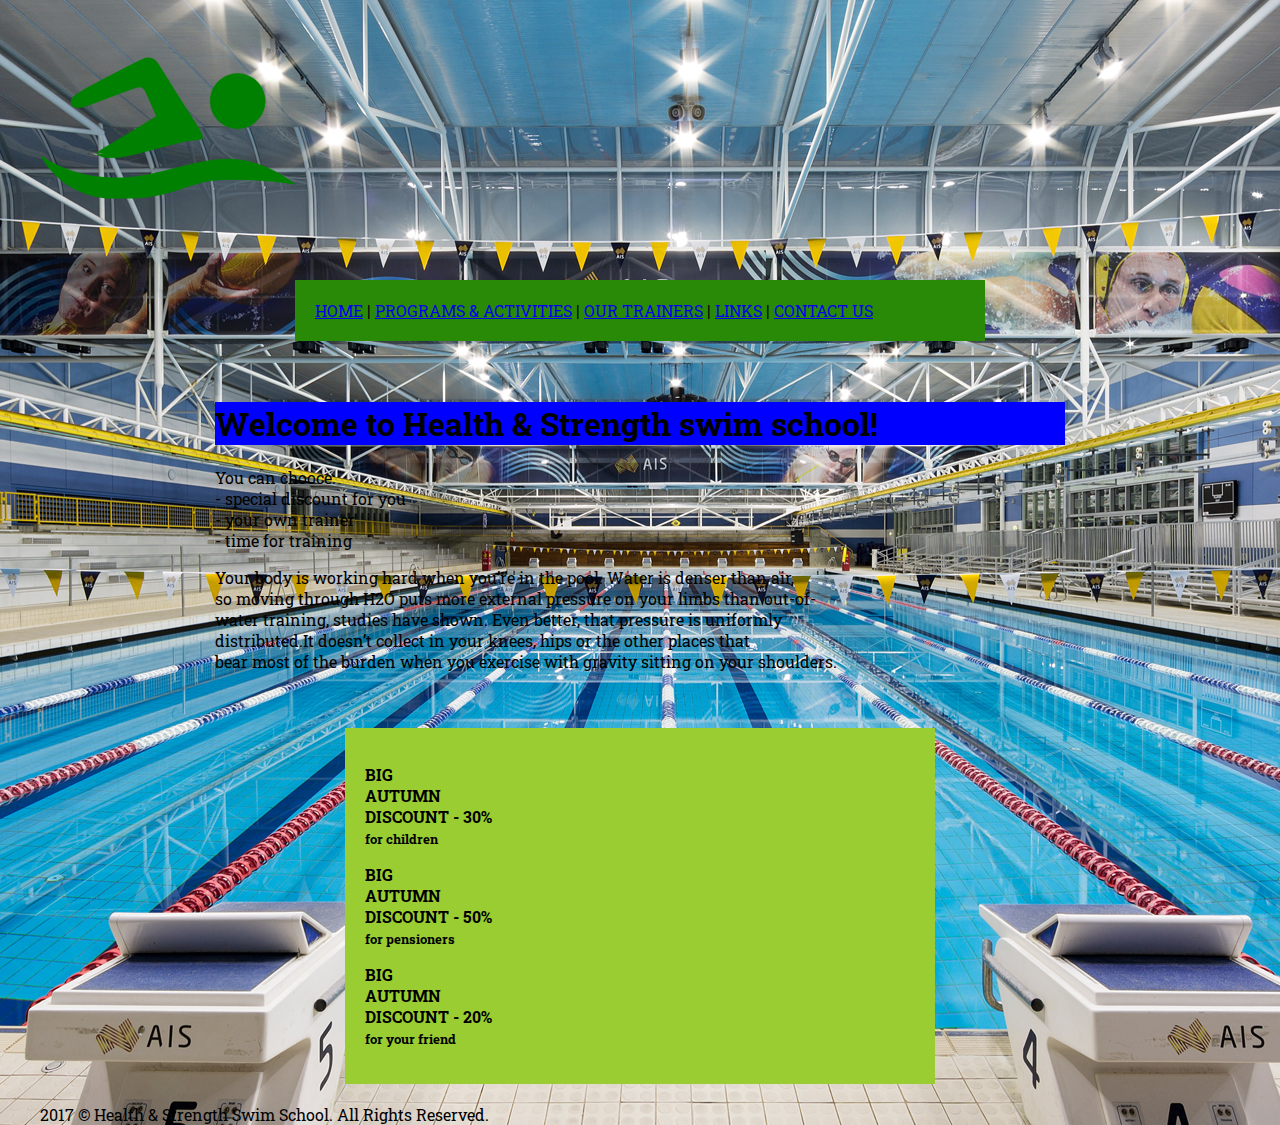
==== index.html @ c20e4f8d "Initial" ====
<!DOCTYPE html>
<html lang="en">
<head>
    <meta charset="UTF-8">
    <meta name="viewport" content="width=device-width, initial-scale=1.0">
    <meta http-equiv="X-UA-Compatible" content="ie=edge">
    <title>Health & Strength swim school - Home page</title>
    <link rel="apple-touch-icon" sizes="180x180" href="apple-touch-icon.png">
    <link rel="icon" sizes="32x32" href="favicon-32x32.png">
    <link rel="icon" sizes="16x16" href="favicon-16x16.png">
    <link rel="manifest" href="manifest.json">
    <link rel="mask-icon" href="safari-pinned-tab.svg" color="#5bbad5">
    <meta name="theme-color" content="#ffffff">
    <link rel="stylesheet" href="index.css">
</head>
<body>
    <header>
        <img src="logo.png" alt="logo">
        <nav> 
            <a href="index.html">HOME</a> | <a href="programs&activities-page.html">PROGRAMS & ACTIVITIES</a> | 
            <a href="our-trainers-page.html">OUR TRAINERS</a> | <a href="links-page.html">LINKS</a> | <a href="contuct-us-page.html">CONTACT US</a>
        </nav>
    </header>
    <article>
        <h1>Welcome to Health & Strength swim school!</h1>
        <p>You can chooce:<br>
            - special discount for you<br>
            - your own trainer<br>
            - time for training</p>
        <p>Your body is working hard when you’re in the pool. Water is denser than air,<br>
            so moving through H2O puts more external pressure on your limbs than out-of-<br>
            water training, studies have shown. Even better, that pressure is uniformly<br>
            distributed.It doesn’t collect in your knees, hips or the other places that<br>
            bear most of the burden when you exercise with gravity sitting on your shoulders.</p>
    </article>  
    <aside>
        <p><b>BIG<br>AUTUMN<br>DISCOUNT - 30%<br><small>for children</small></b></p>
        <p><b>BIG<br>AUTUMN<br>DISCOUNT - 50%<br><small>for pensioners</small></b></p>
        <p><b>BIG<br>AUTUMN<br>DISCOUNT - 20%<br><small> for your friend</small></b></p>
    </aside>
    <footer>2017 © Health & Strength Swim School. All Rights Reserved.</footer>
</body>
</html>
---- index.css ----
@import url('https://fonts.googleapis.com/css?family=Roboto+Slab');
* {
    font-family: 'Roboto Slab', serif;
}
body {
    background-image: url(home-page-background.jpg);
    background-position: center center, 20% 80%;
    background-origin: border-box;
    background-repeat: repeat;
    max-width: 1200px;
    margin: 0 auto; 
}
h1 {
    color:black;
    background-color: blue;
}
article {
  width: 850px;
  margin: 20px auto;
  padding: 20px;
  border-width: 10px;
}
nav{
    width: 650px;
    background-color: #298A08;
    margin: 20px auto;
    padding: 20px;
    border-width: 10px;
}
aside {
    color:black;
    background-color: #9ACD32;
    width: 550px;
    margin: 20px auto;
    padding: 20px;
    border-width: 10px;
}
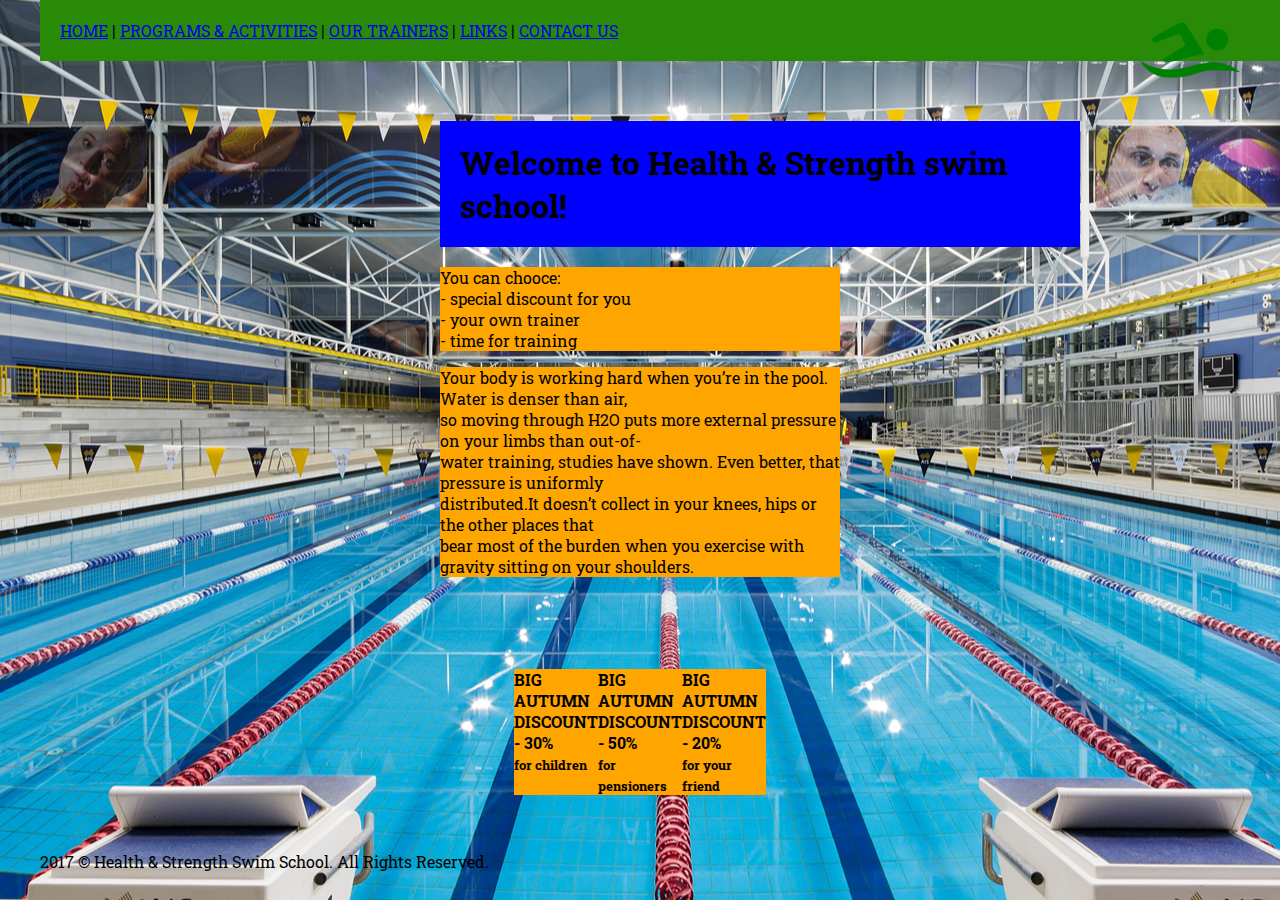
==== commit ebd1c02d: "Initial" ====
--- a/index.html
+++ b/index.html
@@ -14,8 +14,8 @@
     <link rel="stylesheet" href="index.css">
 </head>
 <body>
-    <header>
-        <img src="logo.png" alt="logo">
+       <header>
+        <img src="logo.png" alt="logo" width="100">
         <nav> 
             <a href="index.html">HOME</a> | <a href="programs&activities-page.html">PROGRAMS & ACTIVITIES</a> | 
             <a href="our-trainers-page.html">OUR TRAINERS</a> | <a href="links-page.html">LINKS</a> | <a href="contuct-us-page.html">CONTACT US</a>
@@ -33,7 +33,7 @@
             distributed.It doesn’t collect in your knees, hips or the other places that<br>
             bear most of the burden when you exercise with gravity sitting on your shoulders.</p>
     </article>  
-    <aside>
+    <aside class = "discount">
         <p><b>BIG<br>AUTUMN<br>DISCOUNT - 30%<br><small>for children</small></b></p>
         <p><b>BIG<br>AUTUMN<br>DISCOUNT - 50%<br><small>for pensioners</small></b></p>
         <p><b>BIG<br>AUTUMN<br>DISCOUNT - 20%<br><small> for your friend</small></b></p>
--- a/index.css
+++ b/index.css
@@ -4,35 +4,53 @@
 }
 body {
     background-image: url(home-page-background.jpg);
-    background-position: center center, 20% 80%;
-    background-origin: border-box;
-    background-repeat: repeat;
+    background-position: center 50%;
+    background-repeat: no-repeat;
     max-width: 1200px;
     margin: 0 auto; 
 }
 h1 {
+    width: 600px;
+  margin: 20px auto;
+  padding: 20px;
+  border-width: 0px;
     color:black;
     background-color: blue;
+     display: flex;
+  justify-content:center;
+  
 }
 article {
-  width: 850px;
+  width: 400px;
   margin: 20px auto;
   padding: 20px;
   border-width: 10px;
 }
 nav{
-    width: 650px;
+    width: 1200px;
     background-color: #298A08;
-    margin: 20px auto;
+    margin: 0;
     padding: 20px;
     border-width: 10px;
 }
 aside {
-    color:black;
-    background-color: #9ACD32;
-    width: 550px;
-    margin: 20px auto;
-    padding: 20px;
-    border-width: 10px;
+  width: 150px;
+  margin: 20px auto;
+  padding: 20px;
+  border-width: 10px;
+  
+}
+.discount {
+  display: flex;
+  justify-content:center;
+}
+img  {
+  float: right;
+  margin: 0 0 1em 1em;
+}
+p {
+    color: black;
+    background-color: orange;
+        display: block;
 }
 
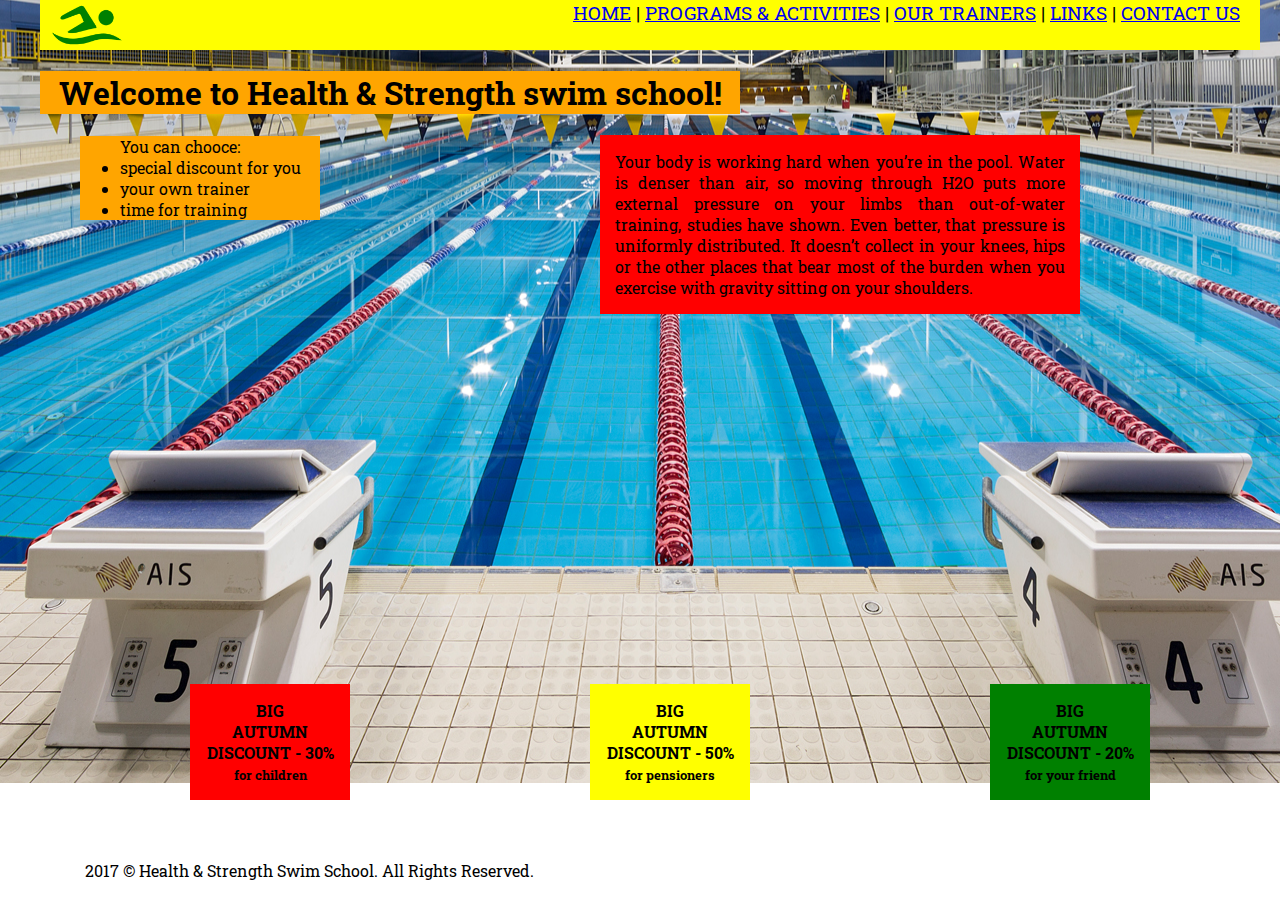
==== commit 159928cf: "Initial" ====
--- a/index.html
+++ b/index.html
@@ -14,30 +14,45 @@
     <link rel="stylesheet" href="index.css">
 </head>
 <body>
-       <header>
-        <img src="logo.png" alt="logo" width="100">
+    <div id="header">
+        <header>
         <nav> 
             <a href="index.html">HOME</a> | <a href="programs&activities-page.html">PROGRAMS & ACTIVITIES</a> | 
             <a href="our-trainers-page.html">OUR TRAINERS</a> | <a href="links-page.html">LINKS</a> | <a href="contuct-us-page.html">CONTACT US</a>
         </nav>
-    </header>
-    <article>
+        </header>
+        </div>
+        <div id="h1">
         <h1>Welcome to Health & Strength swim school!</h1>
-        <p>You can chooce:<br>
-            - special discount for you<br>
-            - your own trainer<br>
-            - time for training</p>
-        <p>Your body is working hard when you’re in the pool. Water is denser than air,<br>
-            so moving through H2O puts more external pressure on your limbs than out-of-<br>
-            water training, studies have shown. Even better, that pressure is uniformly<br>
-            distributed.It doesn’t collect in your knees, hips or the other places that<br>
+        </div>
+        
+        <ul>
+            <div id="list">
+                You can chooce:
+                <li>special discount for you</li>
+                <li>your own trainer</li>
+                <li>time for training</li>
+        </ul>
+        </div>
+        <div id="section">
+        <p>Your body is working hard when you’re in the pool. Water is denser than air,
+            so moving through H2O puts more external pressure on your limbs than out-of-water training, studies have shown. Even better, that pressure is uniformly
+            distributed. It doesn’t collect in your knees, hips or the other places that
             bear most of the burden when you exercise with gravity sitting on your shoulders.</p>
-    </article>  
-    <aside class = "discount">
+        </div>
+        
+     
+    <div id="box1">
         <p><b>BIG<br>AUTUMN<br>DISCOUNT - 30%<br><small>for children</small></b></p>
+    </div>
+    <div id="box2">
         <p><b>BIG<br>AUTUMN<br>DISCOUNT - 50%<br><small>for pensioners</small></b></p>
+    </div>
+    <div id="box3">
         <p><b>BIG<br>AUTUMN<br>DISCOUNT - 20%<br><small> for your friend</small></b></p>
-    </aside>
+    </div>
+    <div id="footer">
     <footer>2017 © Health & Strength Swim School. All Rights Reserved.</footer>
+    </div>
 </body>
 </html>
--- a/index.css
+++ b/index.css
@@ -6,51 +6,84 @@
     background-image: url(home-page-background.jpg);
     background-position: center 50%;
     background-repeat: no-repeat;
+    overflow: auto; /* Добавляем полосы прокрутки */
+    height: 200px; 
     max-width: 1200px;
     margin: 0 auto; 
 }
-h1 {
-    width: 600px;
-  margin: 20px auto;
-  padding: 20px;
-  border-width: 0px;
-    color:black;
-    background-color: blue;
-     display: flex;
-  justify-content:center;
-  
+
+#header {
+    width: 100%;
+    height: 50px;
+    background: yellow url(logo.png) no-repeat 1% 50%;
+    background-size: 70px;
+    text-align: right;
+    padding-right: 20px;
+    font-size: 14pt;
 }
-article {
-  width: 400px;
-  margin: 20px auto;
-  padding: 20px;
-  border-width: 10px;
-}
-nav{
-    width: 1200px;
-    background-color: #298A08;
-    margin: 0;
-    padding: 20px;
-    border-width: 10px;
-}
-aside {
-  width: 150px;
-  margin: 20px auto;
-  padding: 20px;
-  border-width: 10px;
-  
-}
-.discount {
-  display: flex;
-  justify-content:center;
-}
-img  {
-  float: right;
-  margin: 0 0 1em 1em;
-}
-p {
+
+#h1 {
     color: black;
     background-color: orange;
-        display: block;
+    display: block;
+    text-align: center;
+    width: 700px;
 }
 
+#section {
+    right: 0px;
+    width: 450px;
+    color: black;
+    background-color: red;
+    display: block; 
+    padding-left: 15px;
+    padding-right: 15px;
+    text-align: justify;
+    position:absolute;
+    left:600px;
+    top:135px;
+}
+#list {
+    background-color: orange;
+    padding-left: 40px;
+    width: 200px;
+}
+
+
+#box1, #box2, #box3 {
+    width:160px;
+    text-align: center;
+}
+
+#box1{
+    background-color: red;
+    position:absolute;
+    left:190px;
+    bottom: 100px;
+}
+
+#box2{
+    background-color: yellow;
+    position:absolute;
+    left:590px;
+    bottom: 100px;
+}
+
+#box3{
+    background-color: green;
+    position:absolute;
+    left:990px;
+    bottom: 100px;
+}
+  
+
+#footer {
+  height: 40px; /* Высота блока */
+  background-color: white;
+  padding-left: 15px; /* Отступ от текста слева */
+  position:absolute;
+  left:70px;
+  bottom: 0px;
+  width: 1200px;
+  text-align: left;
+} 
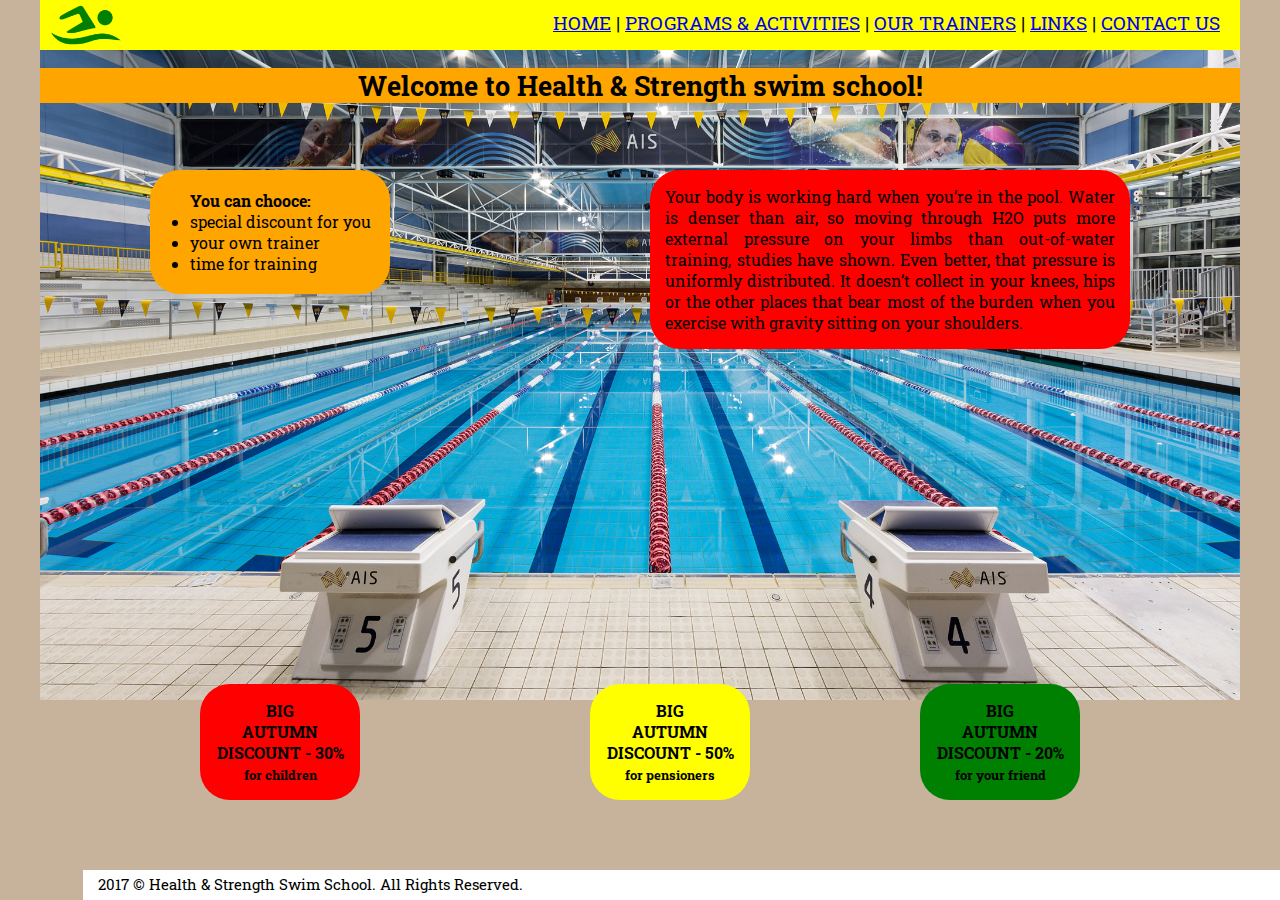
==== commit 8e38b65c: "Initial" ====
--- a/index.html
+++ b/index.html
@@ -28,7 +28,7 @@
         
         <ul>
             <div id="list">
-                You can chooce:
+                <b>You can chooce:</b>
                 <li>special discount for you</li>
                 <li>your own trainer</li>
                 <li>time for training</li>
--- a/index.css
+++ b/index.css
@@ -4,30 +4,35 @@
 }
 body {
     background-image: url(home-page-background.jpg);
+    background-size:  1200px 800px;
     background-position: center 50%;
     background-repeat: no-repeat;
+    opacity: 2;
+    z-index: -1;
+    background-color: #c7b39b;
     overflow: auto; /* Добавляем полосы прокрутки */
-    height: 200px; 
+    height: 600px; 
     max-width: 1200px;
     margin: 0 auto; 
 }
-
 #header {
-    width: 100%;
-    height: 50px;
+    width: 1180px;
+    height: 40px;
     background: yellow url(logo.png) no-repeat 1% 50%;
+    padding-top: 10px;
     background-size: 70px;
     text-align: right;
     padding-right: 20px;
     font-size: 14pt;
-}
+    }
 
 #h1 {
     color: black;
     background-color: orange;
     display: block;
     text-align: center;
-    width: 700px;
+    width: 1200px;
+    font-size: 10pt;
 }
 
 #section {
@@ -40,25 +45,34 @@
     padding-right: 15px;
     text-align: justify;
     position:absolute;
-    left:600px;
-    top:135px;
+    right:150px;
+    top:170px;
+    border-radius: 30px;
 }
 #list {
     background-color: orange;
     padding-left: 40px;
+    padding-top: 20px;
+    padding-bottom: 20px;
     width: 200px;
+    position:absolute;
+    left:150px;
+    top:170px;
+    border-radius: 30px;
+    
 }
 
 
 #box1, #box2, #box3 {
     width:160px;
     text-align: center;
+    border-radius: 30px;
 }
 
 #box1{
     background-color: red;
     position:absolute;
-    left:190px;
+    left:200px;
     bottom: 100px;
 }
 
@@ -72,18 +86,27 @@
 #box3{
     background-color: green;
     position:absolute;
-    left:990px;
+    right:200px;
     bottom: 100px;
 }
   
 
 #footer {
-  height: 40px; /* Высота блока */
-  background-color: white;
-  padding-left: 15px; /* Отступ от текста слева */
-  position:absolute;
-  left:70px;
-  bottom: 0px;
-  width: 1200px;
-  text-align: left;
-} 
+    height: 25px;
+    color: black;
+    background-color: white;
+    display: block;
+    padding-left: 15px;
+    position: absolute;
+    bottom: 0px;
+    width: 1185px;
+    left:83px;
+    font-size: 11pt;
+    padding-top: 5px;
+}
+a[href^="http"]{
+    color: blue;
+}
+a:visited {
+    color: red;
+}
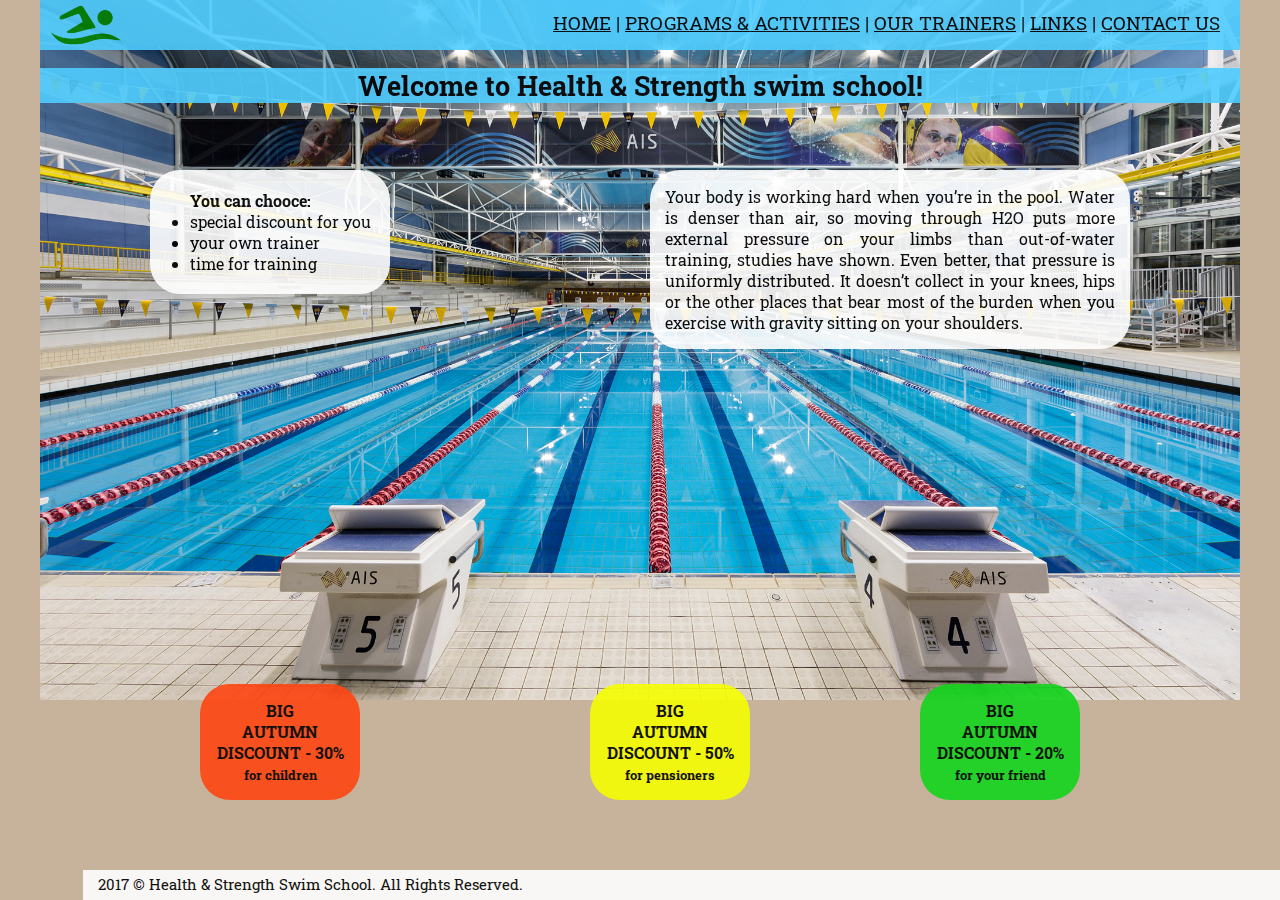
==== commit ee4229c2: "Initial" ====
--- a/index.html
+++ b/index.html
@@ -14,6 +14,7 @@
     <link rel="stylesheet" href="index.css">
 </head>
 <body>
+   
     <div id="header">
         <header>
         <nav> 
@@ -51,8 +52,12 @@
     <div id="box3">
         <p><b>BIG<br>AUTUMN<br>DISCOUNT - 20%<br><small> for your friend</small></b></p>
     </div>
-    <div id="footer">
+        <div id="footer">
+            
     <footer>2017 © Health & Strength Swim School. All Rights Reserved.</footer>
+    <div id="container">
+            </div>
     </div>
+    <script src="js/index.js"></script>
 </body>
 </html>
--- a/index.css
+++ b/index.css
@@ -5,10 +5,10 @@
 body {
     background-image: url(home-page-background.jpg);
     background-size:  1200px 800px;
+    opacity: 0.9;
+    z-index: -1;
     background-position: center 50%;
     background-repeat: no-repeat;
-    opacity: 2;
-    z-index: -1;
     background-color: #c7b39b;
     overflow: auto; /* Добавляем полосы прокрутки */
     height: 600px; 
@@ -18,7 +18,7 @@
 #header {
     width: 1180px;
     height: 40px;
-    background: yellow url(logo.png) no-repeat 1% 50%;
+    background: #50cdff url(logo.png) no-repeat 1% 50%;
     padding-top: 10px;
     background-size: 70px;
     text-align: right;
@@ -28,7 +28,7 @@
 
 #h1 {
     color: black;
-    background-color: orange;
+    background-color: #50cdff;
     display: block;
     text-align: center;
     width: 1200px;
@@ -39,7 +39,7 @@
     right: 0px;
     width: 450px;
     color: black;
-    background-color: red;
+    background-color: white;
     display: block; 
     padding-left: 15px;
     padding-right: 15px;
@@ -50,7 +50,7 @@
     border-radius: 30px;
 }
 #list {
-    background-color: orange;
+    background-color: white;
     padding-left: 40px;
     padding-top: 20px;
     padding-bottom: 20px;
@@ -70,27 +70,41 @@
 }
 
 #box1{
-    background-color: red;
+    background-color: #ff4612;
     position:absolute;
     left:200px;
     bottom: 100px;
 }
 
 #box2{
-    background-color: yellow;
+    background-color: #f5fe01;
     position:absolute;
     left:590px;
     bottom: 100px;
 }
 
 #box3{
-    background-color: green;
+    background-color: #11d51b;
     position:absolute;
     right:200px;
     bottom: 100px;
 }
-  
-
+a {
+    color: black;
+}
+a[href^="http"]{
+    color: blue;
+}
+a:visited {
+    color: brown;
+}
+#container {
+    position: absolute;
+    bottom:0;
+    right: 15px;
+    font-size: 12pt;
+    padding-bottom: 5px;
+}
 #footer {
     height: 25px;
     color: black;
@@ -104,9 +118,4 @@
     font-size: 11pt;
     padding-top: 5px;
 }
-a[href^="http"]{
-    color: blue;
-}
-a:visited {
-    color: red;
-}
+
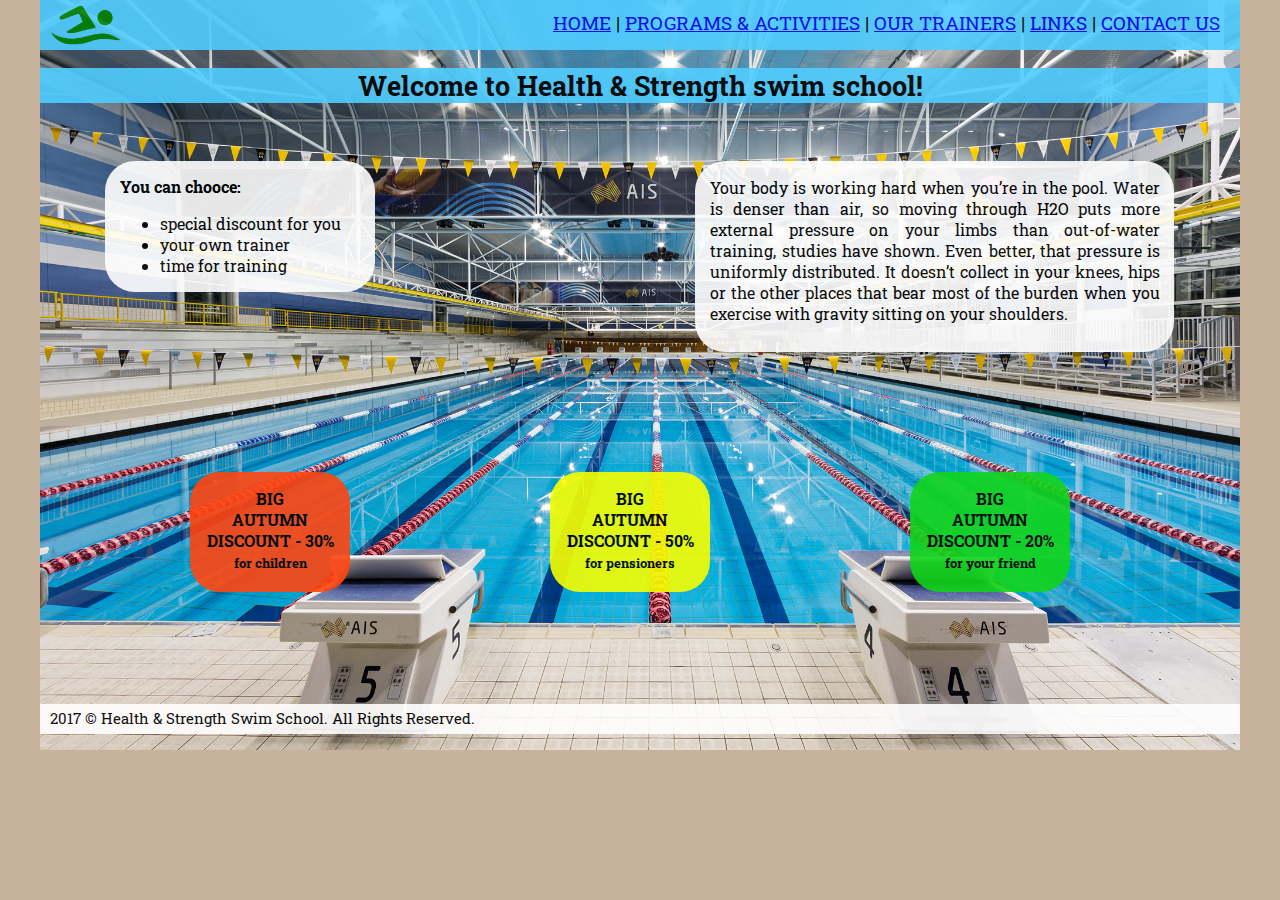
==== commit e1534e9f: "Initial" ====
--- a/index.html
+++ b/index.html
@@ -14,50 +14,47 @@
     <link rel="stylesheet" href="index.css">
 </head>
 <body>
-   
-    <div id="header">
+    <div id="main">
         <header>
-        <nav> 
-            <a href="index.html">HOME</a> | <a href="programs&activities-page.html">PROGRAMS & ACTIVITIES</a> | 
-            <a href="our-trainers-page.html">OUR TRAINERS</a> | <a href="links-page.html">LINKS</a> | <a href="contuct-us-page.html">CONTACT US</a>
-        </nav>
+            <nav> 
+                <a href="index.html">HOME</a> | <a href="programs&activities-page.html">PROGRAMS & ACTIVITIES</a> | 
+                <a href="our-trainers-page.html">OUR TRAINERS</a> | <a href="links-page.html">LINKS</a> | <a href="contuct-us-page.html">CONTACT US</a>
+            </nav>
         </header>
-        </div>
-        <div id="h1">
+    </div>
+    <div id="h1">
         <h1>Welcome to Health & Strength swim school!</h1>
-        </div>
-        
-        <ul>
-            <div id="list">
-                <b>You can chooce:</b>
+    </div>
+    <div id="content">
+        <div id="list">
+            <b>You can chooce:</b>
+            <ul>
                 <li>special discount for you</li>
                 <li>your own trainer</li>
                 <li>time for training</li>
-        </ul>
+            </ul>
         </div>
         <div id="section">
-        <p>Your body is working hard when you’re in the pool. Water is denser than air,
-            so moving through H2O puts more external pressure on your limbs than out-of-water training, studies have shown. Even better, that pressure is uniformly
-            distributed. It doesn’t collect in your knees, hips or the other places that
-            bear most of the burden when you exercise with gravity sitting on your shoulders.</p>
+            <p>Your body is working hard when you’re in the pool. Water is denser than air,
+                so moving through H2O puts more external pressure on your limbs than out-of-water training, studies have shown. Even better, that pressure is uniformly
+                distributed. It doesn’t collect in your knees, hips or the other places that
+                bear most of the burden when you exercise with gravity sitting on your shoulders.</p>
         </div>
-        
-     
-    <div id="box1">
-        <p><b>BIG<br>AUTUMN<br>DISCOUNT - 30%<br><small>for children</small></b></p>
+        <div id="box1">
+            <p><b>BIG<br>AUTUMN<br>DISCOUNT - 30%<br><small>for children</small></b></p>
+        </div>
+        <div id="box2">
+            <p><b>BIG<br>AUTUMN<br>DISCOUNT - 50%<br><small>for pensioners</small></b></p>
+        </div>
+        <div id="box3">
+            <p><b>BIG<br>AUTUMN<br>DISCOUNT - 20%<br><small> for your friend</small></b></p>
+        </div>
     </div>
-    <div id="box2">
-        <p><b>BIG<br>AUTUMN<br>DISCOUNT - 50%<br><small>for pensioners</small></b></p>
+        <div id="container">
     </div>
-    <div id="box3">
-        <p><b>BIG<br>AUTUMN<br>DISCOUNT - 20%<br><small> for your friend</small></b></p>
-    </div>
-        <div id="footer">
-            
-    <footer>2017 © Health & Strength Swim School. All Rights Reserved.</footer>
-    <div id="container">
-            </div>
-    </div>
-    <script src="js/index.js"></script>
+    <div id="footer">
+        <footer>2017 © Health & Strength Swim School. All Rights Reserved.</footer>
+    </div>    
+       <script src="js/index.js"></script>
 </body>
 </html>
--- a/index.css
+++ b/index.css
@@ -10,12 +10,12 @@
     background-position: center 50%;
     background-repeat: no-repeat;
     background-color: #c7b39b;
-    overflow: auto; /* Добавляем полосы прокрутки */
-    height: 600px; 
+    overflow: auto; 
+    height: 700px;
     max-width: 1200px;
     margin: 0 auto; 
 }
-#header {
+#main {
     width: 1180px;
     height: 40px;
     background: #50cdff url(logo.png) no-repeat 1% 50%;
@@ -24,8 +24,7 @@
     text-align: right;
     padding-right: 20px;
     font-size: 14pt;
-    }
-
+}
 #h1 {
     color: black;
     background-color: #50cdff;
@@ -34,88 +33,65 @@
     width: 1200px;
     font-size: 10pt;
 }
-
+#content {
+    display: flex;
+    flex-wrap: wrap;
+}
 #section {
-    right: 0px;
     width: 450px;
     color: black;
     background-color: white;
-    display: block; 
-    padding-left: 15px;
-    padding-right: 15px;
+    padding: 0px 14px 0px 15px;
     text-align: justify;
-    position:absolute;
-    right:150px;
-    top:170px;
     border-radius: 30px;
+    margin-right: 60px;
+    margin-top: 40px;
+    margin-bottom: 120px;
 }
 #list {
+    color:black;
     background-color: white;
-    padding-left: 40px;
-    padding-top: 20px;
-    padding-bottom: 20px;
-    width: 200px;
-    position:absolute;
-    left:150px;
-    top:170px;
+    width: 240px;
     border-radius: 30px;
-    
+    margin-left: 65px;
+    margin-right: 320px;
+    margin-bottom: 180px;
+    margin-top: 40px;
+    padding: 15px 15px 0px 15px;
 }
-
-
 #box1, #box2, #box3 {
     width:160px;
+    height: 120px;
     text-align: center;
     border-radius: 30px;
+    margin-bottom: 137px;
 }
-
 #box1{
     background-color: #ff4612;
-    position:absolute;
-    left:200px;
-    bottom: 100px;
+    margin-left: 150px;
+    margin-right: 100px;
 }
-
 #box2{
     background-color: #f5fe01;
-    position:absolute;
-    left:590px;
-    bottom: 100px;
+    margin-left: 100px;
+    margin-right: 100px;
 }
-
 #box3{
     background-color: #11d51b;
-    position:absolute;
-    right:200px;
-    bottom: 100px;
-}
-a {
-    color: black;
-}
-a[href^="http"]{
-    color: blue;
-}
-a:visited {
-    color: brown;
+    
+    margin-left: 100px;
 }
 #container {
-    position: absolute;
-    bottom:0;
-    right: 15px;
-    font-size: 12pt;
-    padding-bottom: 5px;
+    margin-left: 1120px;
+    margin-bottom: -25px;
 }
 #footer {
     height: 25px;
     color: black;
     background-color: white;
     display: block;
-    padding-left: 15px;
-    position: absolute;
-    bottom: 0px;
-    width: 1185px;
-    left:83px;
+    width: 1190px;
     font-size: 11pt;
     padding-top: 5px;
-}
-
+    padding-left: 10px;
+}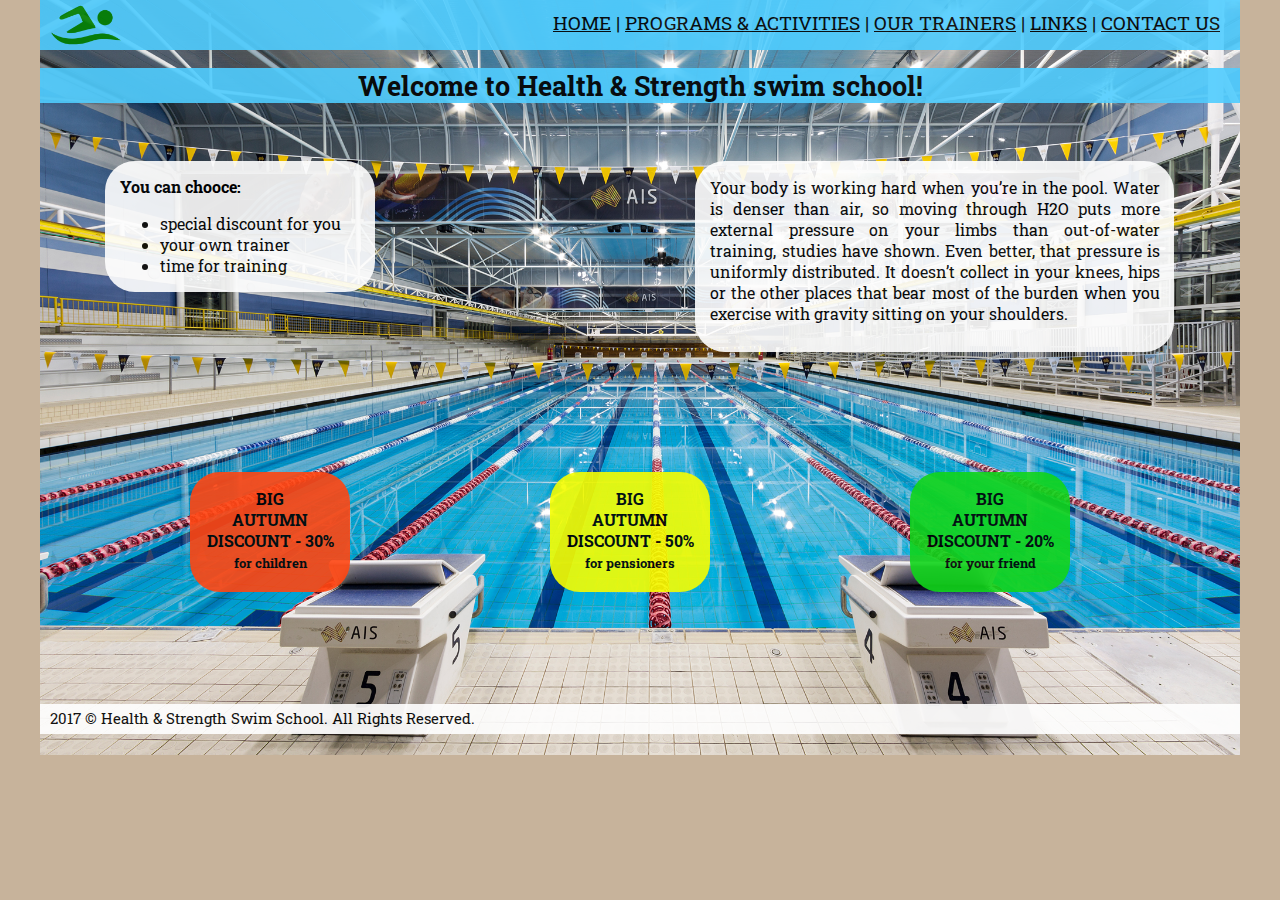
==== commit 40d5e1b3: "Initial" ====
--- a/index.html
+++ b/index.html
@@ -5,11 +5,11 @@
     <meta name="viewport" content="width=device-width, initial-scale=1.0">
     <meta http-equiv="X-UA-Compatible" content="ie=edge">
     <title>Health & Strength swim school - Home page</title>
-    <link rel="apple-touch-icon" sizes="180x180" href="apple-touch-icon.png">
-    <link rel="icon" sizes="32x32" href="favicon-32x32.png">
-    <link rel="icon" sizes="16x16" href="favicon-16x16.png">
-    <link rel="manifest" href="manifest.json">
-    <link rel="mask-icon" href="safari-pinned-tab.svg" color="#5bbad5">
+    <link rel="apple-touch-icon" sizes="180x180" href="img/apple-touch-icon.png">
+    <link rel="icon" sizes="32x32" href="img/favicon-32x32.png">
+    <link rel="icon" sizes="16x16" href="img/favicon-16x16.png">
+    <link rel="manifest" href="img/manifest.json">
+    <link rel="mask-icon" href="img/safari-pinned-tab.svg" color="#5bbad5">
     <meta name="theme-color" content="#ffffff">
     <link rel="stylesheet" href="index.css">
 </head>
--- a/index.css
+++ b/index.css
@@ -3,7 +3,7 @@
     font-family: 'Roboto Slab', serif;
 }
 body {
-    background-image: url(home-page-background.jpg);
+    background-image: url(img/home-page-background.jpg);
     background-size:  1200px 800px;
     opacity: 0.9;
     z-index: -1;
@@ -11,7 +11,7 @@
     background-repeat: no-repeat;
     background-color: #c7b39b;
     overflow: auto; 
-    height: 700px;
+    height: 710px;
     max-width: 1200px;
     margin: 0 auto; 
 }
@@ -36,6 +36,9 @@
 #content {
     display: flex;
     flex-wrap: wrap;
+}
+b {
+     text-align: center;
 }
 #section {
     width: 450px;
@@ -78,9 +81,9 @@
 }
 #box3{
     background-color: #11d51b;
-    
     margin-left: 100px;
 }
+
 #container {
     margin-left: 1120px;
     margin-bottom: -25px;
@@ -94,4 +97,99 @@
     font-size: 11pt;
     padding-top: 5px;
     padding-left: 10px;
-}+}
+a {
+    color: black;
+}
+a[href^="http"]{
+    color: blue;
+}
+a:visited {
+    color: brown;
+}
+@media (max-width: 414px) {
+body {
+    background-size:  414px 1700px;
+    background-position: center 50%;
+    background-repeat: no-repeat;
+    overflow: auto; 
+    max-width: 414px;
+    margin: 0 auto; 
+}
+#main {
+    width: 364px;
+    padding-left: 20px;
+    padding-top: 10px;
+    background-size: 0px;
+    text-align: justify;
+    height: 70px;
+    padding-right: 30px;
+    font-size: 15pt;
+}
+#h1 {
+    display: block;
+    text-align: center;
+    width: 414px;
+    font-size: 10pt;
+    margin-top: 20px;
+}
+#content {
+    display: flex;
+    flex-wrap: wrap;
+}
+b {
+     text-align: center;
+}
+#list {
+    width: 414px;
+    margin-left: 20px;
+    margin-right: 20px;
+    margin-bottom: 20px;
+    margin-top: 10px;
+    padding: 15px;
+    font-size: 14pt;
+}
+#section {
+    width: 414px;
+    padding: 0px 14px 0px 15px;
+    text-align: justify;
+    margin-right: 20px;
+    margin-left: 20px;
+    margin-top: 5px;
+    margin-bottom: 30px;
+    font-size: 14pt;
+}
+#box1, #box2, #box3 {
+    width: 600px;
+    text-align: center;
+    font-size: 14pt;
+    margin-bottom: 30px;
+    margin-left: 120px;
+}
+#box3{
+    margin-right: 100px;
+    margin-bottom: 70px;
+}
+#container {
+    margin-left: 185px;
+    margin-bottom: -65px;
+}
+#footer {
+    height: 60px;
+    display: block;
+    width: 404px;
+    font-size: 12pt;
+    padding-top: 5px;
+    text-align: center;
+}
+}
+
+
+
+
+
+
+
+
+
+
